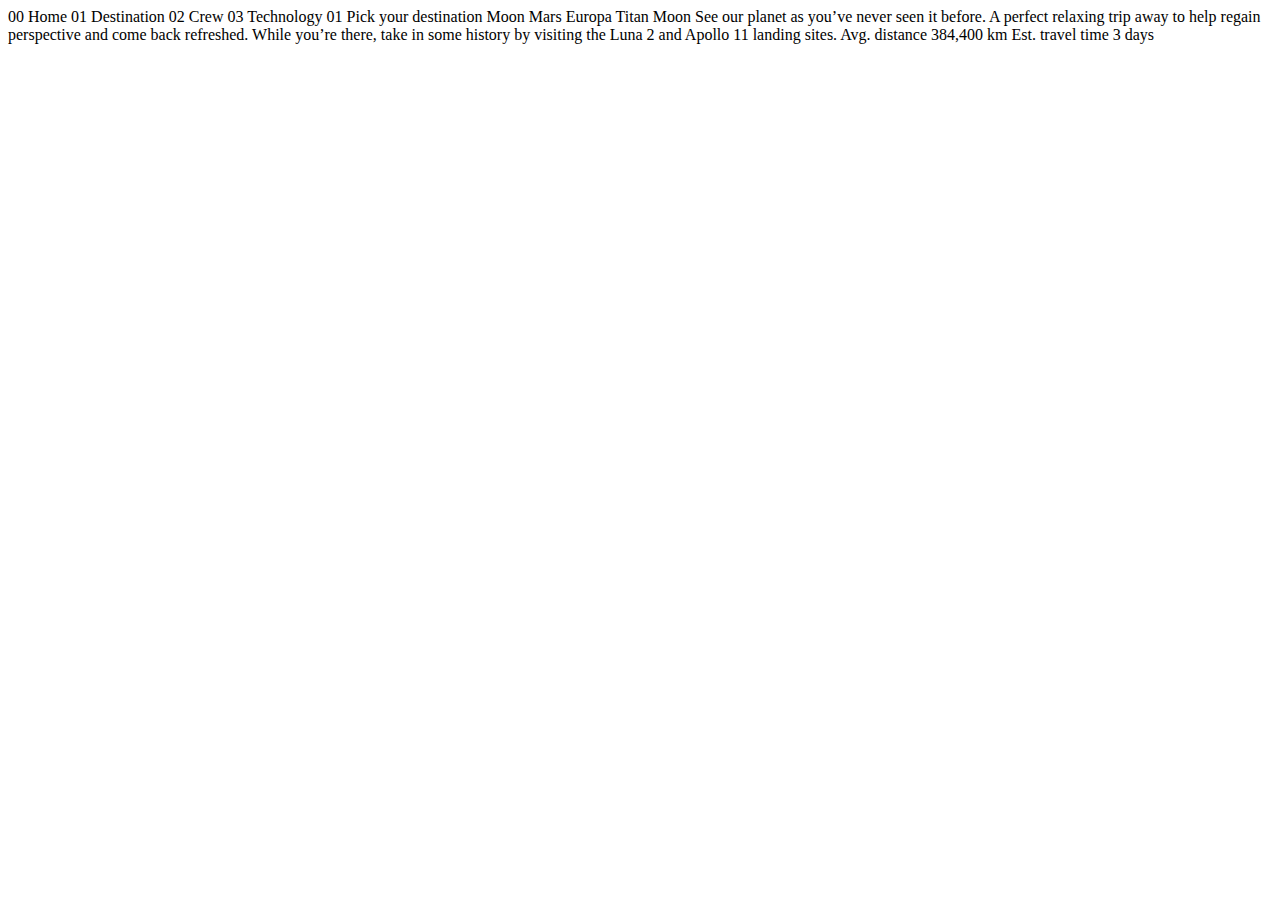
==== codes/destination-moon.html @ c07b7068 "Space Tourism" ====
<!DOCTYPE html>
<html lang="en">
<head>
  <meta charset="UTF-8">
  <meta name="viewport" content="width=device-width, initial-scale=1.0">

  <link rel="icon" type="image/png" sizes="32x32" href="./assets/favicon-32x32.png">
  
  <title>Frontend Mentor | Space tourism website</title>
</head>
<body>

  00 Home
  01 Destination
  02 Crew
  03 Technology

  01 Pick your destination

  Moon
  Mars
  Europa
  Titan

  Moon

  See our planet as you’ve never seen it before. A perfect relaxing trip away to help 
  regain perspective and come back refreshed. While you’re there, take in some history 
  by visiting the Luna 2 and Apollo 11 landing sites.

  Avg. distance
  384,400 km

  Est. travel time
  3 days
</body>
</html>
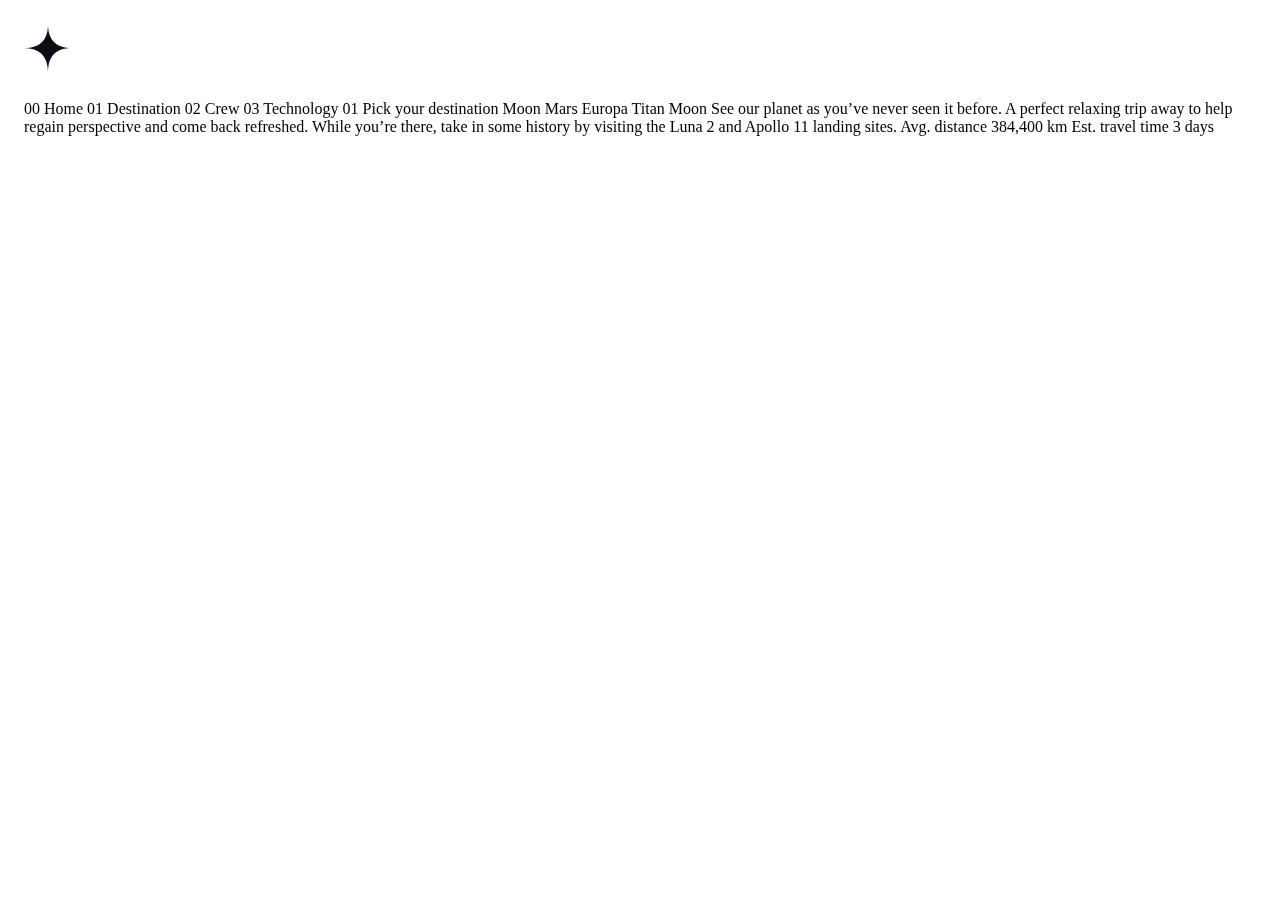
==== commit cc321a74: "Home" ====
--- a/codes/destination-moon.html
+++ b/codes/destination-moon.html
@@ -5,10 +5,35 @@
   <meta name="viewport" content="width=device-width, initial-scale=1.0">
 
   <link rel="icon" type="image/png" sizes="32x32" href="./assets/favicon-32x32.png">
-  
+  <link rel="stylesheet" href="main.css">
   <title>Frontend Mentor | Space tourism website</title>
 </head>
 <body>
+  <nav>
+    <div class="nav_ctn">
+      <div>
+        <img src="assets/shared/logo.svg" alt="">        
+      </div>
+
+      <div class="secondary_nav">
+        <img id="open" src="assets/shared/icon-hamburger.svg" alt="">
+  
+        <div id="dropdown_ctn" class="dropdown">
+          <div class="close_nav">
+            <img id="close" src="assets/shared/icon-close.svg" alt="">
+          </div>
+          <div class="nav_items">
+            <a href="/codes/index.html"><span>00</span>HOME</a>
+            <a href="/codes/destination-moon.html"><span>01</span>DESTINATION</a>
+            <a href="#"><span>02</span>CREW</a>
+            <a href="#"><span>03</span>TECHNOLOGY</a>
+          </div>
+
+        </div>
+      </div>
+    </div>
+  </nav>
+
 
   00 Home
   01 Destination
@@ -33,5 +58,8 @@
 
   Est. travel time
   3 days
+
+  <script src="data.json"></script>
+  <script src="index.js"></script>
 </body>
 </html>--- a/codes/main.css
+++ b/codes/main.css
@@ -0,0 +1,208 @@
+:root {
+    --barlow-font: "barlow";
+    --barlow-condensed-font: "barlow condensed";
+    --bellefair-font: "bellefair";
+}
+
+* {
+    font-family: "barlow";
+    margin: 0;
+    padding: 0;
+    box-sizing: border-box;
+}
+
+body {
+    /* height: 667px; */
+    padding: 0px 24px;
+} 
+
+nav {
+    /* border: 1px solid red; */
+    padding: 24px 0px;
+}
+
+.nav_ctn {
+    /* border: 1px solid red; */
+    display: flex;
+    justify-content: space-between;
+    align-items: center;
+}
+
+.dropdown {
+    /* display: none; */
+    position: fixed;
+    /* background-color: rgb(255, 255, 255); */
+    width: 67.7%;
+    height: 100%;
+    right: -100%;
+    top: 0;
+    backdrop-filter: blur(40px);
+    padding: 24px;
+    transition: .5s ease-in-out;
+}
+
+.close_nav {
+    /* border: 1px solid #ffffff; */
+    margin-bottom: 70px;
+    text-align: right;
+    margin-top: 13px;
+}
+
+.nav_items {
+    /* border: 1px solid black; */
+    /* display: flex;
+    flex-direction: column; */
+    display: grid;
+}
+
+.nav_items a {
+    margin-bottom: 30px;
+    text-decoration: none;
+    font-family: var(--barlow-condensed-font);
+    color: #ffffff;
+    letter-spacing: 2.7px;
+}
+
+.nav_items a span {
+    /* border: 1px solid black; */
+    font-weight: bold;
+    margin-right: 15px;
+    letter-spacing: 1.5px;
+}
+
+.main_content {
+    color: #D0D6F9;
+    text-align: center;
+    /* border: 1px solid white; */
+    margin-top: 24px;
+    height: 276px;
+}
+
+.question {
+    font-family: var(--barlow-condensed-font);
+    letter-spacing: 2.7px;
+    font-size: 16px;
+}
+
+.space_ctn {
+    color: #ffffff;
+    /* border: 1px solid white; */
+    font-family: var(--bellefair-font);
+    font-size: 80px;
+    line-height: 100px;
+    padding: 14px 0px;
+    /* height: 100px; */
+}
+
+.details {
+    font-family: var(--barlow-font);
+    font-size: 15px;
+    line-height: 25px;
+}
+
+.explore {
+    border: 1px solid white;
+    width: 150px;
+    height: 150px;
+    margin: auto;
+    background-color: #ffffff;
+    display: flex;
+    justify-content: center;
+    align-items: center;
+    border-radius: 50%;
+    font-weight: 500;
+    margin-top: 70px;
+}
+
+.explore p {
+    padding-bottom: 3px;
+    font-family: var(--bellefair-font);
+    font-size: 20px;
+    letter-spacing: 1.25px;
+    color: #0B0D17;
+}
+
+@media screen and (min-width: 768px) {
+    .dropdown {
+        /* border: 1px solid yellow; */
+        display: flex;
+        justify-content: space-evenly;
+        align-items: center;
+        right: 0;
+        width: 59%;
+        height: 96px;
+        /* height: auto; */
+        top: 0;
+        /* padding: 35px; */
+        transition: none;
+        backdrop-filter: brightness(1.4) blur(15px);
+    }
+
+    #open, .close_nav {
+        display: none;
+    }
+
+    .nav_items {
+        display: flex;
+        justify-content: space-between;
+        align-items: center;
+        /* border: 1px solid white; */
+        width: 356px;
+        padding: 0px;
+        margin: 0px;
+    }
+
+    .nav_items span {
+        display: none;
+    }
+
+    .nav_items a {
+        /* border: 1px solid greenyellow; */
+        margin-bottom: 0;
+        letter-spacing: 2.36px;
+        padding: 35px 0px;
+    }
+
+    .nav_items a:hover {
+        border-bottom: 1px solid #ffffff;
+    }
+
+    .nav_items a.active {
+        border-bottom: 1px solid #ffffff;
+    }
+
+    .main_content {
+        /* border: 1px solid white; */
+        width: 450px;
+        height: auto;
+        margin: auto;
+        margin-top: 104px;
+        margin-bottom: 160px;
+    }
+
+    .question {
+        letter-spacing: 3.38px;
+        font-size: 20px;
+        margin-bottom: 48px;
+    }
+
+    .space_ctn {
+        font-size: 150px;
+        margin-bottom: 26px;
+    }
+
+    .details {
+        font-size: 16px;
+        margin-bottom: 4px;
+    }
+
+    .explore {
+        width: 242px;
+        height: 242px;
+    }
+
+    .explore p {
+        letter-spacing: 2px;
+        font-size: 32px;
+    }
+}